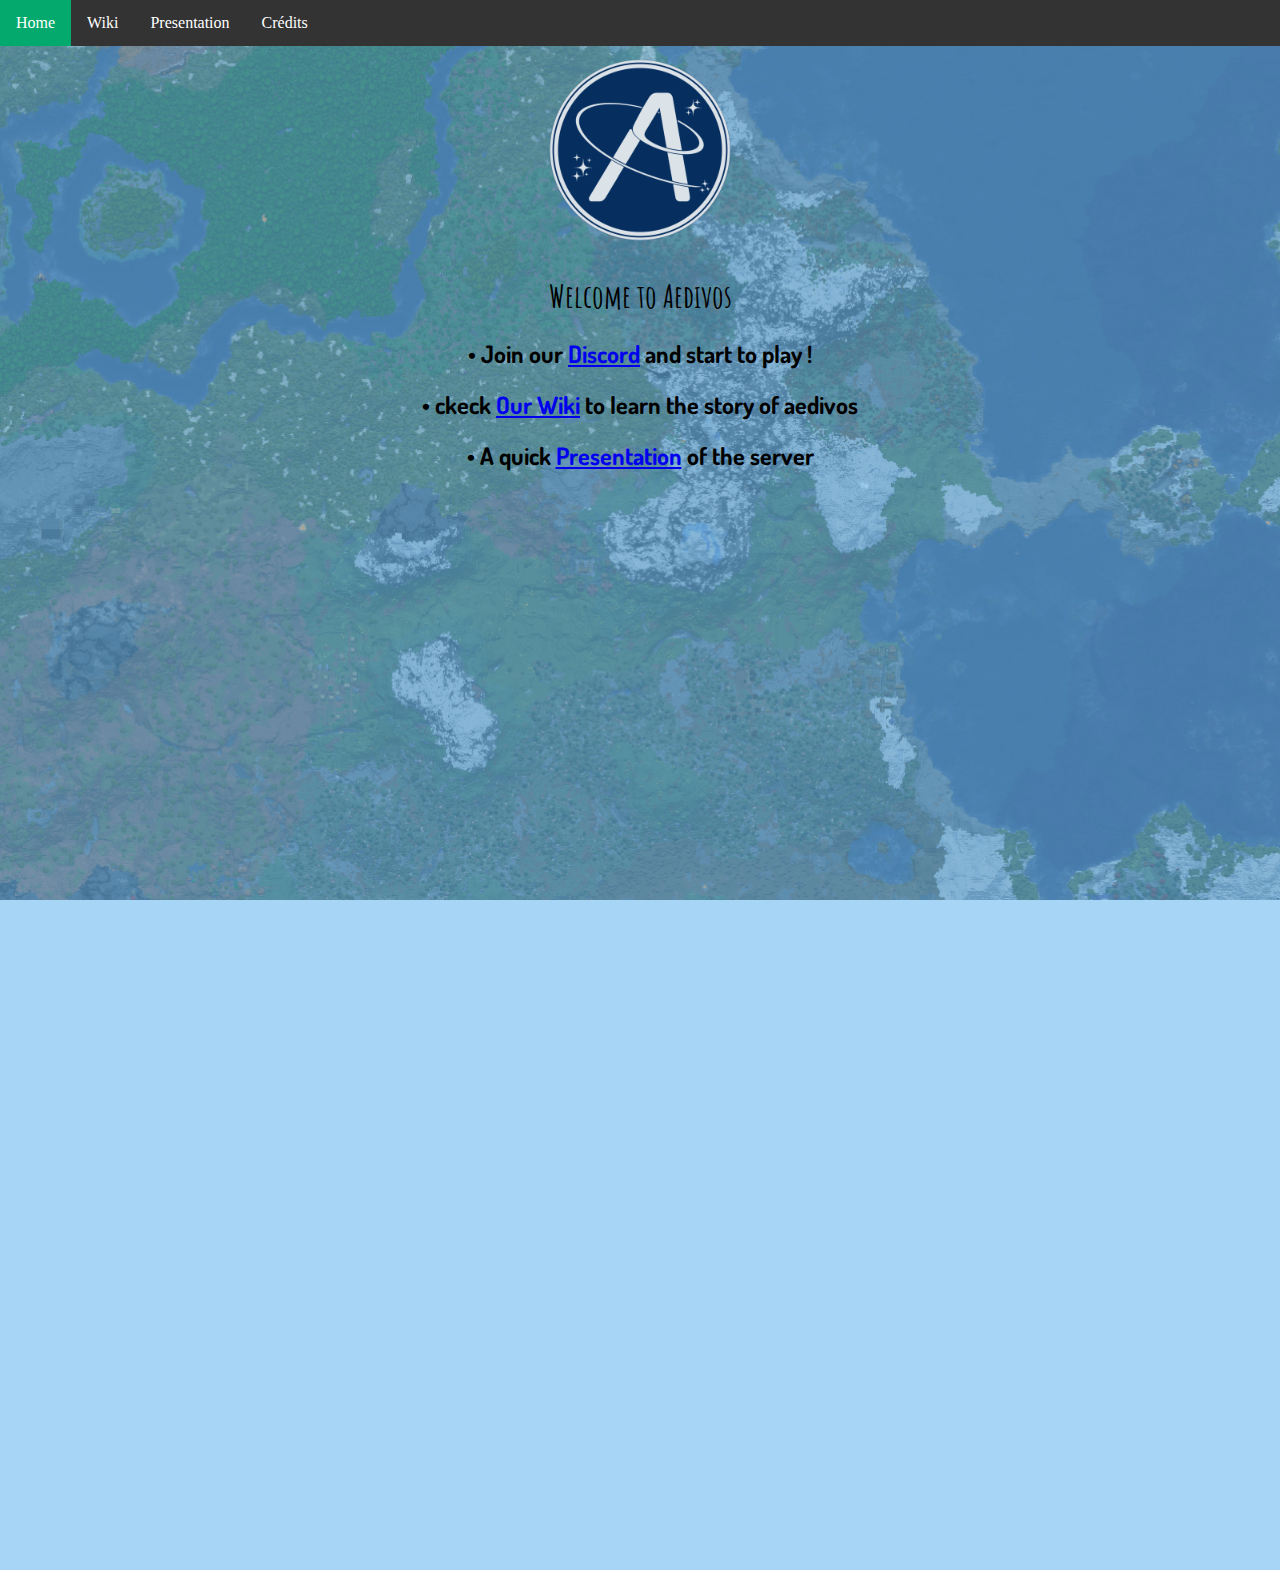
==== website/index.html @ dd6642ff "new files added" ====
<!DOCTYPE html>

<html lang="fr">
<head>
    <title>Aedivos Wiki | Home</title>
    <meta charset="UTF-8">
    <link rel="stylesheet" href="style.css">
    <style>
      @import url('https://fonts.googleapis.com/css2?family=Amatic+SC:wght@400;700&family=Dosis:wght@300&display=swap');
    </style>
</head>
<body>

    <ul>
        <li><a class="active" href="index.html">Home</a></li>
        <li><a href="wiki.html">Wiki</a></li>
        <li><a href="presentation.html">Presentation</a></li>
        <li><a href="credits.html">Crédits</a></li>
    </ul>
      
    <div style="padding:20px;margin-top:30px;background-color:#67b8ee96;height:1500px;">
      <img src="images/aedivos_logo.png" alt="Logo loading Failed" width="200" height="200">
      <h1>Welcome to Aedivos</h1>
      <h2>• Join our <a href="https://discord.gg/Fr4at9u">Discord</a> and start to play !</h2>
      <h2>• ckeck <a href="wiki.html">Our Wiki</a> to learn the story of aedivos</h2>
      <h2>• A quick <a href="résumé.html">Presentation</a> of the server </h2>

</body>
</html>
---- website/style.css ----
body {margin:0;}


/* NAV BAR */
ul {
  list-style-type: none;  
  margin: 0;
  padding: 0;
  overflow: hidden;
  background-color: #333;
  position: fixed;
  top: 0;
  width: 100%;
}

li {
  float: left;
}

li a {
  display: block;
  color: white;
  text-align: center;
  padding: 14px 16px;
  text-decoration: none;
}

li a:hover:not(.active) {
  background-color: #111;
}

.active {
  background-color: #04AA6D;
}

/* NAV BAR */

h1 {
  font-family: 'Amatic SC';
}

h2 {
  font-family: 'Dosis', cursive ;
}

body {
  background-image: url('images/index_background.png');
  background-repeat: no-repeat;
  background-attachment: fixed;
  background-size: cover;
  text-align: center;
}
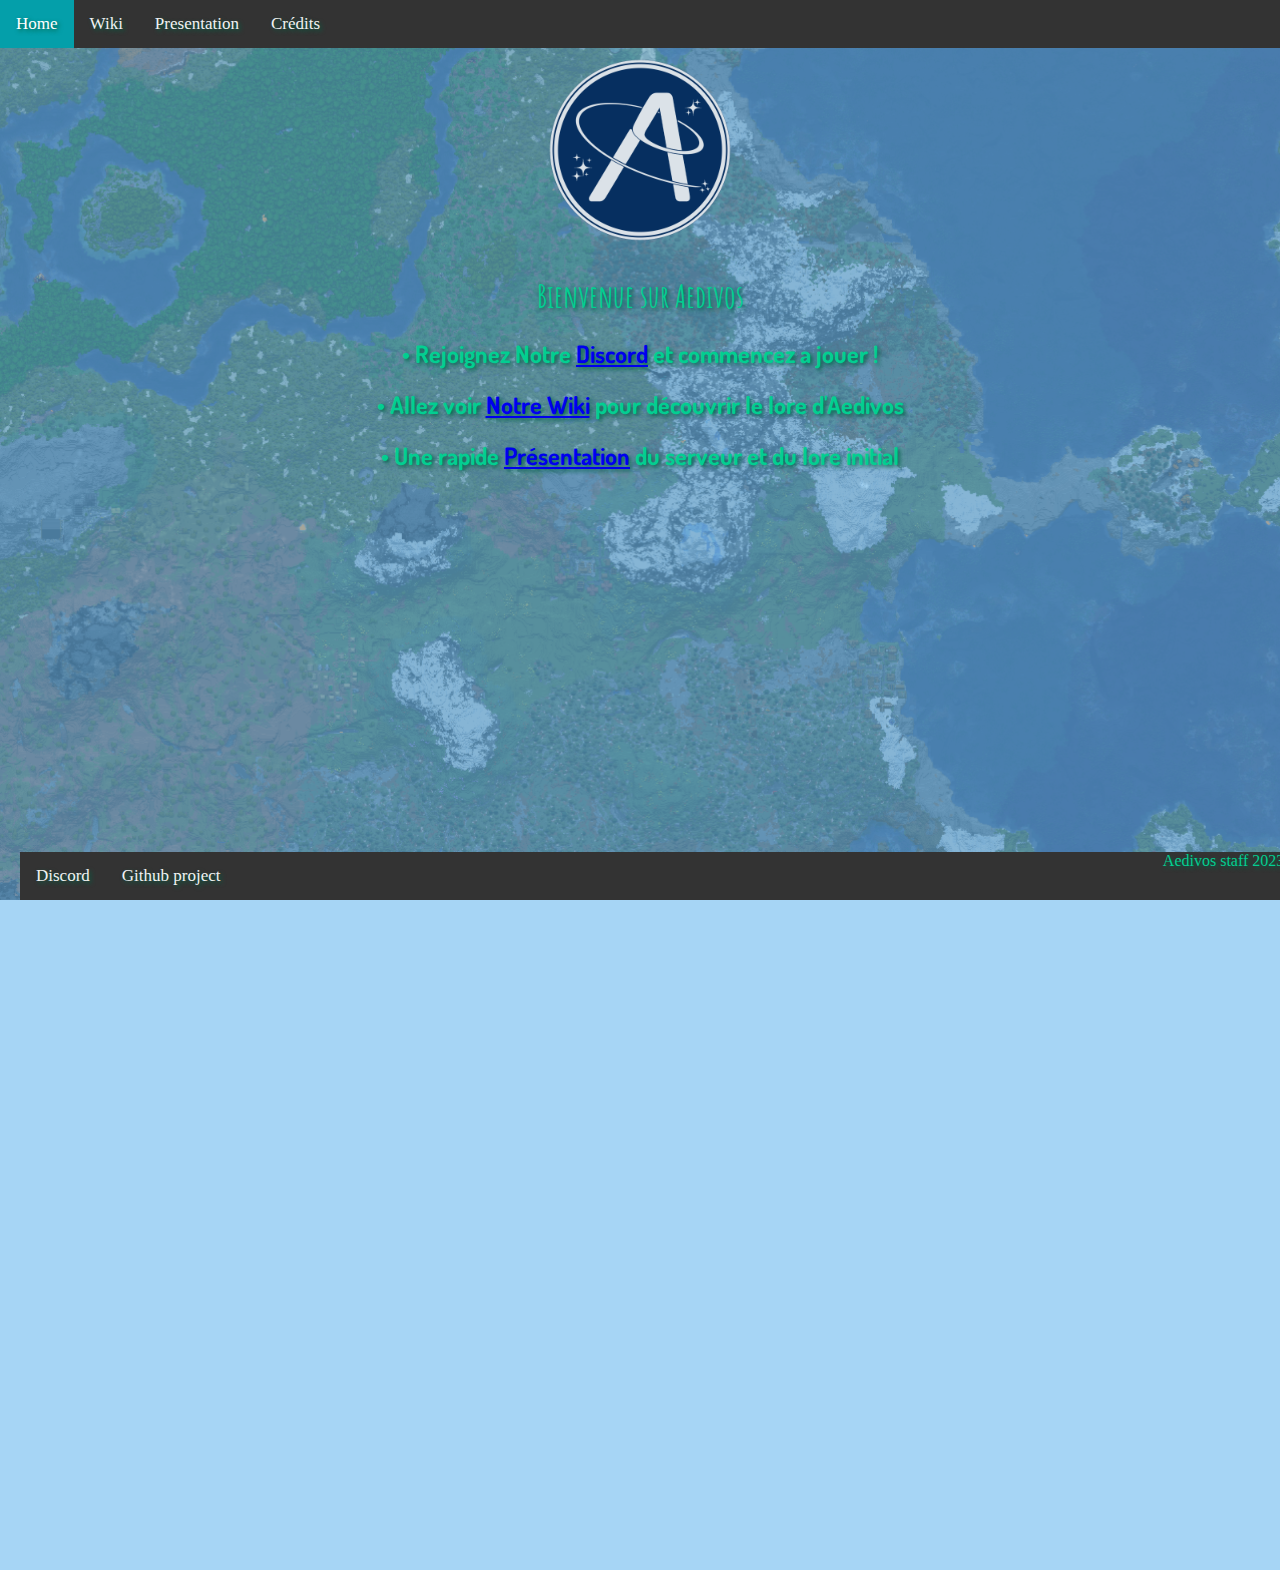
==== commit 325d2030: "Improvements" ====
--- a/website/index.html
+++ b/website/index.html
@@ -11,19 +11,25 @@
 </head>
 <body>
 
-    <ul>
-        <li><a class="active" href="index.html">Home</a></li>
-        <li><a href="wiki.html">Wiki</a></li>
-        <li><a href="presentation.html">Presentation</a></li>
-        <li><a href="credits.html">Crédits</a></li>
-    </ul>
+    <div class="top">
+        <a class="active" href="index.html">Home</a>
+        <a href="wiki.html">Wiki</a>
+        <a href="presentation.html">Presentation</a>
+        <a href="credits.html">Crédits</a>
+    </div>
       
     <div style="padding:20px;margin-top:30px;background-color:#67b8ee96;height:1500px;">
       <img src="images/aedivos_logo.png" alt="Logo loading Failed" width="200" height="200">
-      <h1>Welcome to Aedivos</h1>
-      <h2>• Join our <a href="https://discord.gg/Fr4at9u">Discord</a> and start to play !</h2>
-      <h2>• ckeck <a href="wiki.html">Our Wiki</a> to learn the story of aedivos</h2>
-      <h2>• A quick <a href="résumé.html">Presentation</a> of the server </h2>
+      <h1>Bienvenue sur Aedivos</h1>
+      <h2>• Rejoignez Notre <a href="https://discord.gg/Fr4at9u">Discord</a> et commencez a jouer !</h2>
+      <h2>• Allez voir <a href="wiki.html">Notre Wiki</a> pour découvrir le lore d'Aedivos</h2>
+      <h2>• Une rapide <a href="résumé.html">Présentation</a> du serveur et du lore initial </h2>
 
+
+      <div class="bottom">
+        <a href="https://discord.gg/Fr4at9u">Discord</a>
+        <a href="https://github.com/TheWarior73/Aedivos-wiki">Github project</a>
+        <div class="tm">Aedivos staff 2023™</div>
+      </div>
 </body>
 </html>--- a/website/style.css
+++ b/website/style.css
@@ -2,7 +2,7 @@
 
 
 /* NAV BAR */
-ul {
+.top {
   list-style-type: none;  
   margin: 0;
   padding: 0;
@@ -13,16 +13,19 @@
   width: 100%;
 }
 
-li {
-  float: left;
+.top a {
+    float: left;
+    display: block;
+    color: #f2f2f2;
+    text-align: center;
+    padding: 14px 16px;
+    text-decoration: none;
+    font-size: 17px;
 }
 
-li a {
-  display: block;
+.top a:hover {
+  background-color: #049faa;
   color: white;
-  text-align: center;
-  padding: 14px 16px;
-  text-decoration: none;
 }
 
 li a:hover:not(.active) {
@@ -30,10 +33,12 @@
 }
 
 .active {
-  background-color: #04AA6D;
+  background-color: #049faa;
 }
 
-/* NAV BAR */
+/* END NAV BAR */
+
+/* STYLING */
 
 h1 {
   font-family: 'Amatic SC';
@@ -49,4 +54,66 @@
   background-attachment: fixed;
   background-size: cover;
   text-align: center;
-}+  color: #03ce91;
+  text-shadow: 2px 2px 4px #016346;
+}
+
+h3 {
+  font-family: 'Dosis', cursive ;
+}
+
+.lore {
+  color: #51d3df;
+}
+
+/* END STYLING */
+
+/* EPERIMENTAL FEATURE
+
+.lore :hover {  
+  background-color: #0163467e;
+  text-align: center;
+  width:fit-content;
+  margin: 0 auto;
+  border-radius:1em;
+}
+
+*/
+
+/*  BOTTOM NAVBAR */
+
+/* Place the navbar at the bottom of the page, and make it stick */
+.bottom {
+  list-style-type: none;  
+  margin: 0;
+  padding: 0;
+  overflow: hidden;
+  background-color: #333;
+  position: fixed;
+  bottom: 0;
+  width: 100%;
+}
+
+/* Styled links */
+.bottom a {
+  float: left;
+  display: block;
+  color: #f2f2f2;
+  text-align: center;
+  padding: 14px 16px;
+  text-decoration: none;
+  font-size: 17px;
+}
+
+/* links color when hovered */
+.bottom a:hover {
+  background-color: #049faa;
+  color: white;
+}
+
+.tm {
+  display: flex;
+  justify-content: right;
+}
+
+/* END BOTTOM NAVBAR */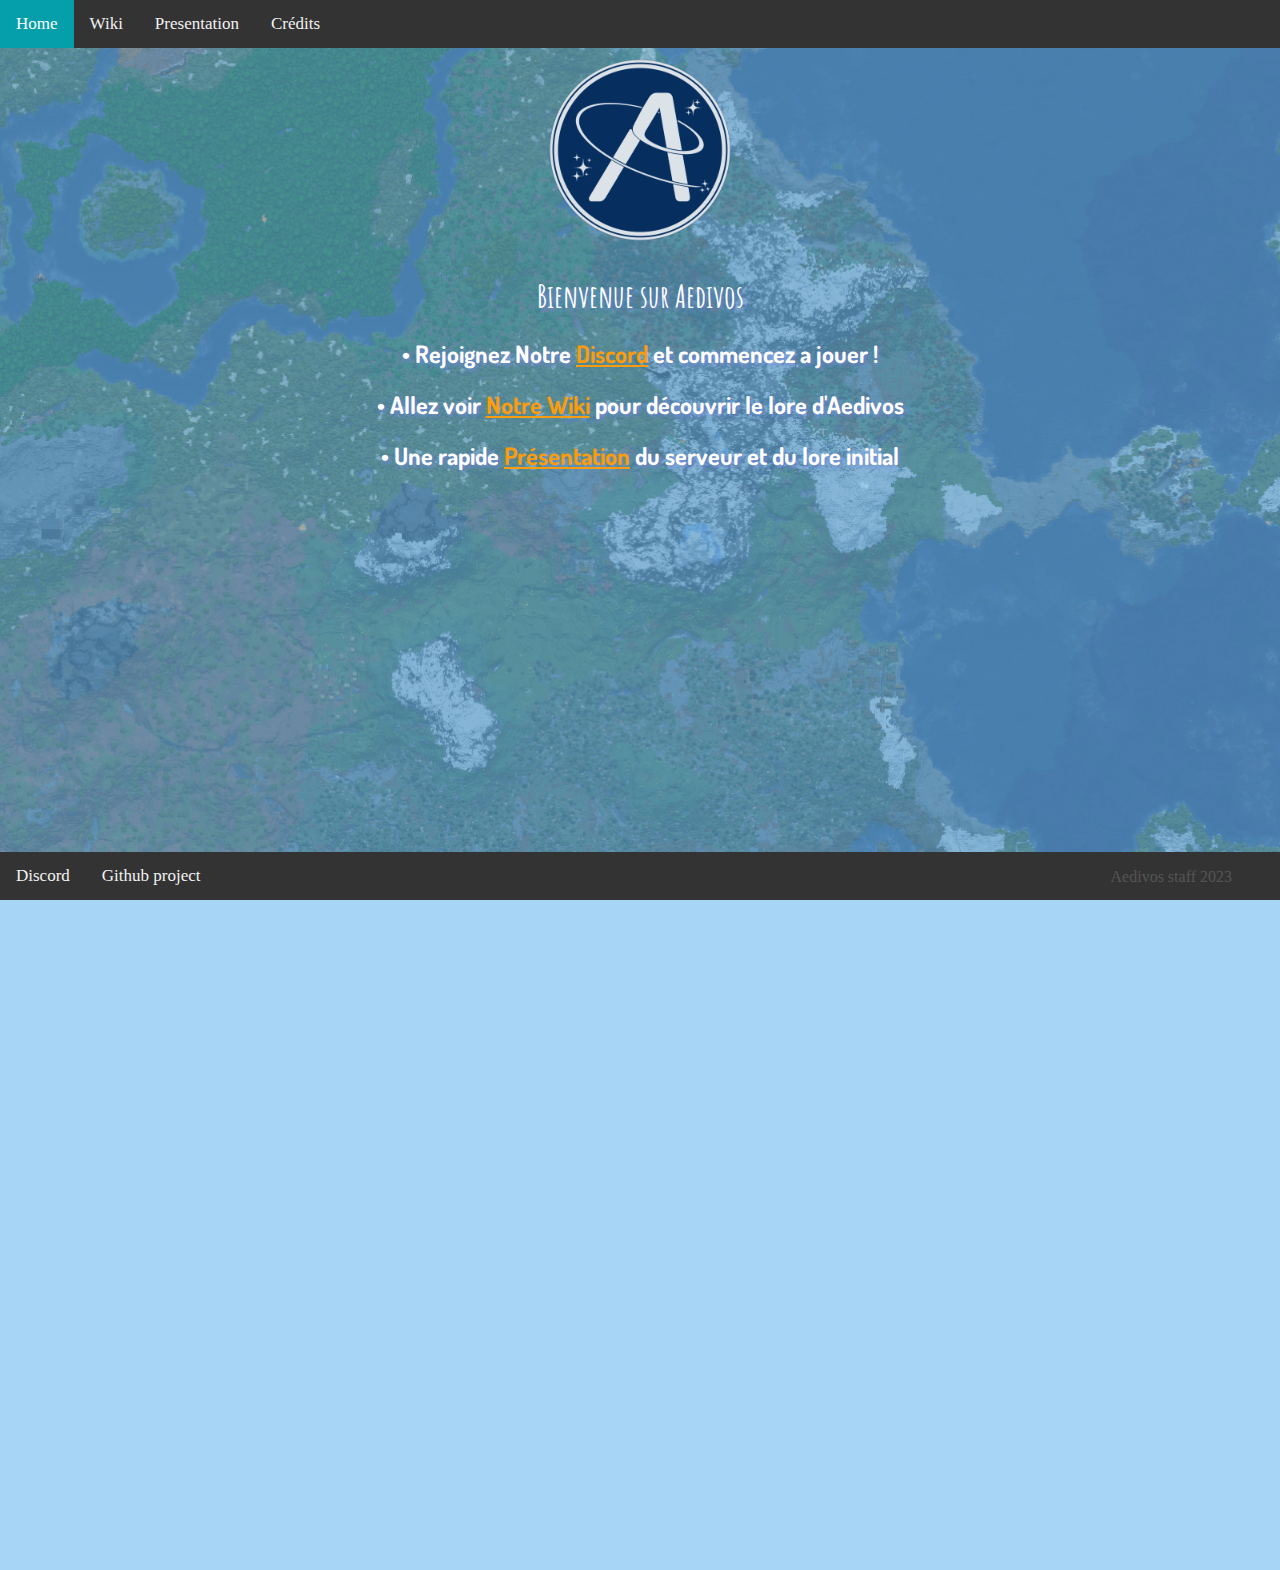
==== commit e0101174: "QOL improvements" ====
--- a/website/index.html
+++ b/website/index.html
@@ -24,12 +24,12 @@
       <h2>• Rejoignez Notre <a href="https://discord.gg/Fr4at9u">Discord</a> et commencez a jouer !</h2>
       <h2>• Allez voir <a href="wiki.html">Notre Wiki</a> pour découvrir le lore d'Aedivos</h2>
       <h2>• Une rapide <a href="résumé.html">Présentation</a> du serveur et du lore initial </h2>
+    </div>
 
-
-      <div class="bottom">
+    <div class="bottom">
         <a href="https://discord.gg/Fr4at9u">Discord</a>
         <a href="https://github.com/TheWarior73/Aedivos-wiki">Github project</a>
-        <div class="tm">Aedivos staff 2023™</div>
-      </div>
+        <div class="tm">Aedivos staff 2023</div>
+    </div>
 </body>
 </html>--- a/website/style.css
+++ b/website/style.css
@@ -54,17 +54,19 @@
   background-attachment: fixed;
   background-size: cover;
   text-align: center;
-  color: #03ce91;
-  text-shadow: 2px 2px 4px #016346;
+  color: #ffffff;
+  text-shadow: 2px 2px 4px #7289da ;
+}
+
+body a {
+  color: rgb(250, 156, 14);
+  text-shadow: none;
 }
 
 h3 {
   font-family: 'Dosis', cursive ;
 }
 
-.lore {
-  color: #51d3df;
-}
 
 /* END STYLING */
 
@@ -84,14 +86,11 @@
 
 /* Place the navbar at the bottom of the page, and make it stick */
 .bottom {
-  list-style-type: none;  
-  margin: 0;
-  padding: 0;
-  overflow: hidden;
   background-color: #333;
   position: fixed;
   bottom: 0;
   width: 100%;
+  left: 0px;
 }
 
 /* Styled links */
@@ -114,6 +113,10 @@
 .tm {
   display: flex;
   justify-content: right;
+  margin-top: 1em;
+  padding-right: 3em;
+  color: #555555;
+  text-shadow: none;
 }
 
 /* END BOTTOM NAVBAR */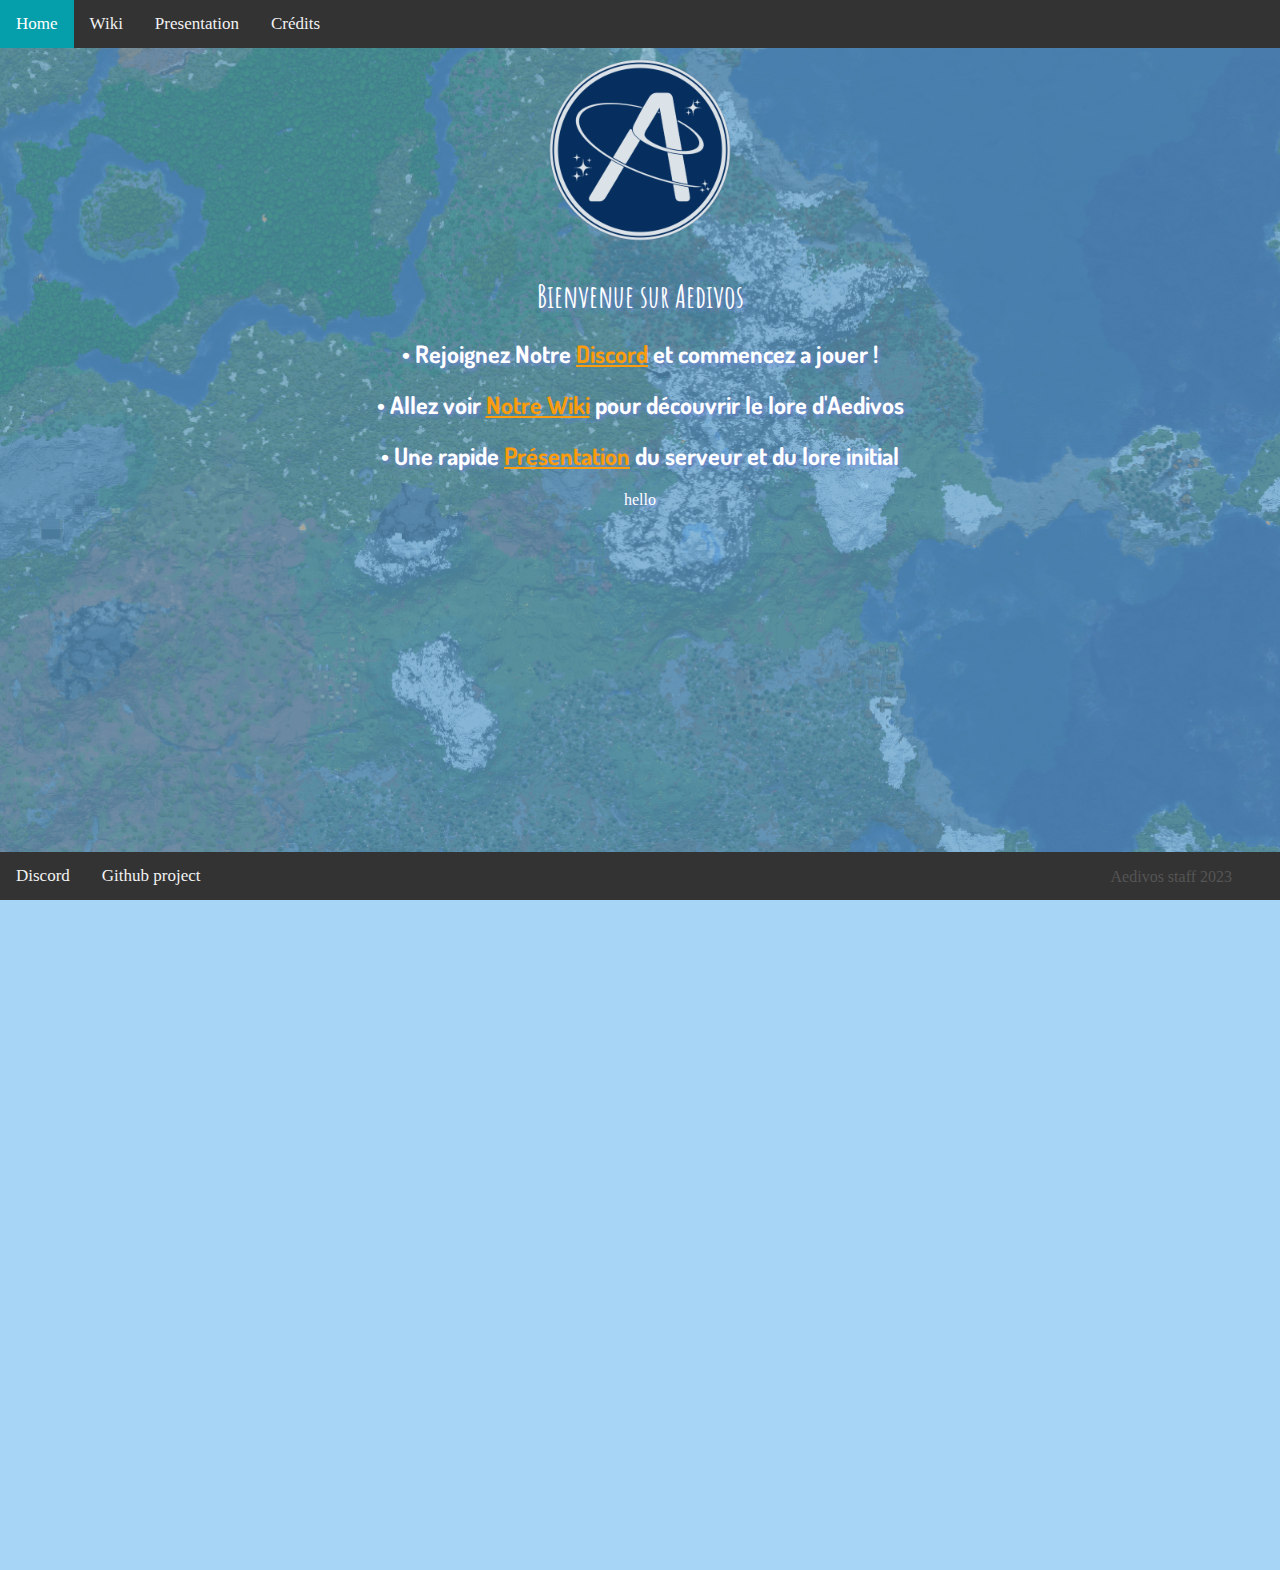
==== commit 899a85d4: "Update index.html" ====
--- a/website/index.html
+++ b/website/index.html
@@ -24,6 +24,7 @@
       <h2>• Rejoignez Notre <a href="https://discord.gg/Fr4at9u">Discord</a> et commencez a jouer !</h2>
       <h2>• Allez voir <a href="wiki.html">Notre Wiki</a> pour découvrir le lore d'Aedivos</h2>
       <h2>• Une rapide <a href="résumé.html">Présentation</a> du serveur et du lore initial </h2>
+      hello
     </div>
 
     <div class="bottom">
--- a/website/style.css
+++ b/website/style.css
@@ -70,17 +70,6 @@
 
 /* END STYLING */
 
-/* EPERIMENTAL FEATURE
-
-.lore :hover {  
-  background-color: #0163467e;
-  text-align: center;
-  width:fit-content;
-  margin: 0 auto;
-  border-radius:1em;
-}
-
-*/
 
 /*  BOTTOM NAVBAR */
 
@@ -119,4 +108,4 @@
   text-shadow: none;
 }
 
-/* END BOTTOM NAVBAR */+/* END BOTTOM NAVBAR */
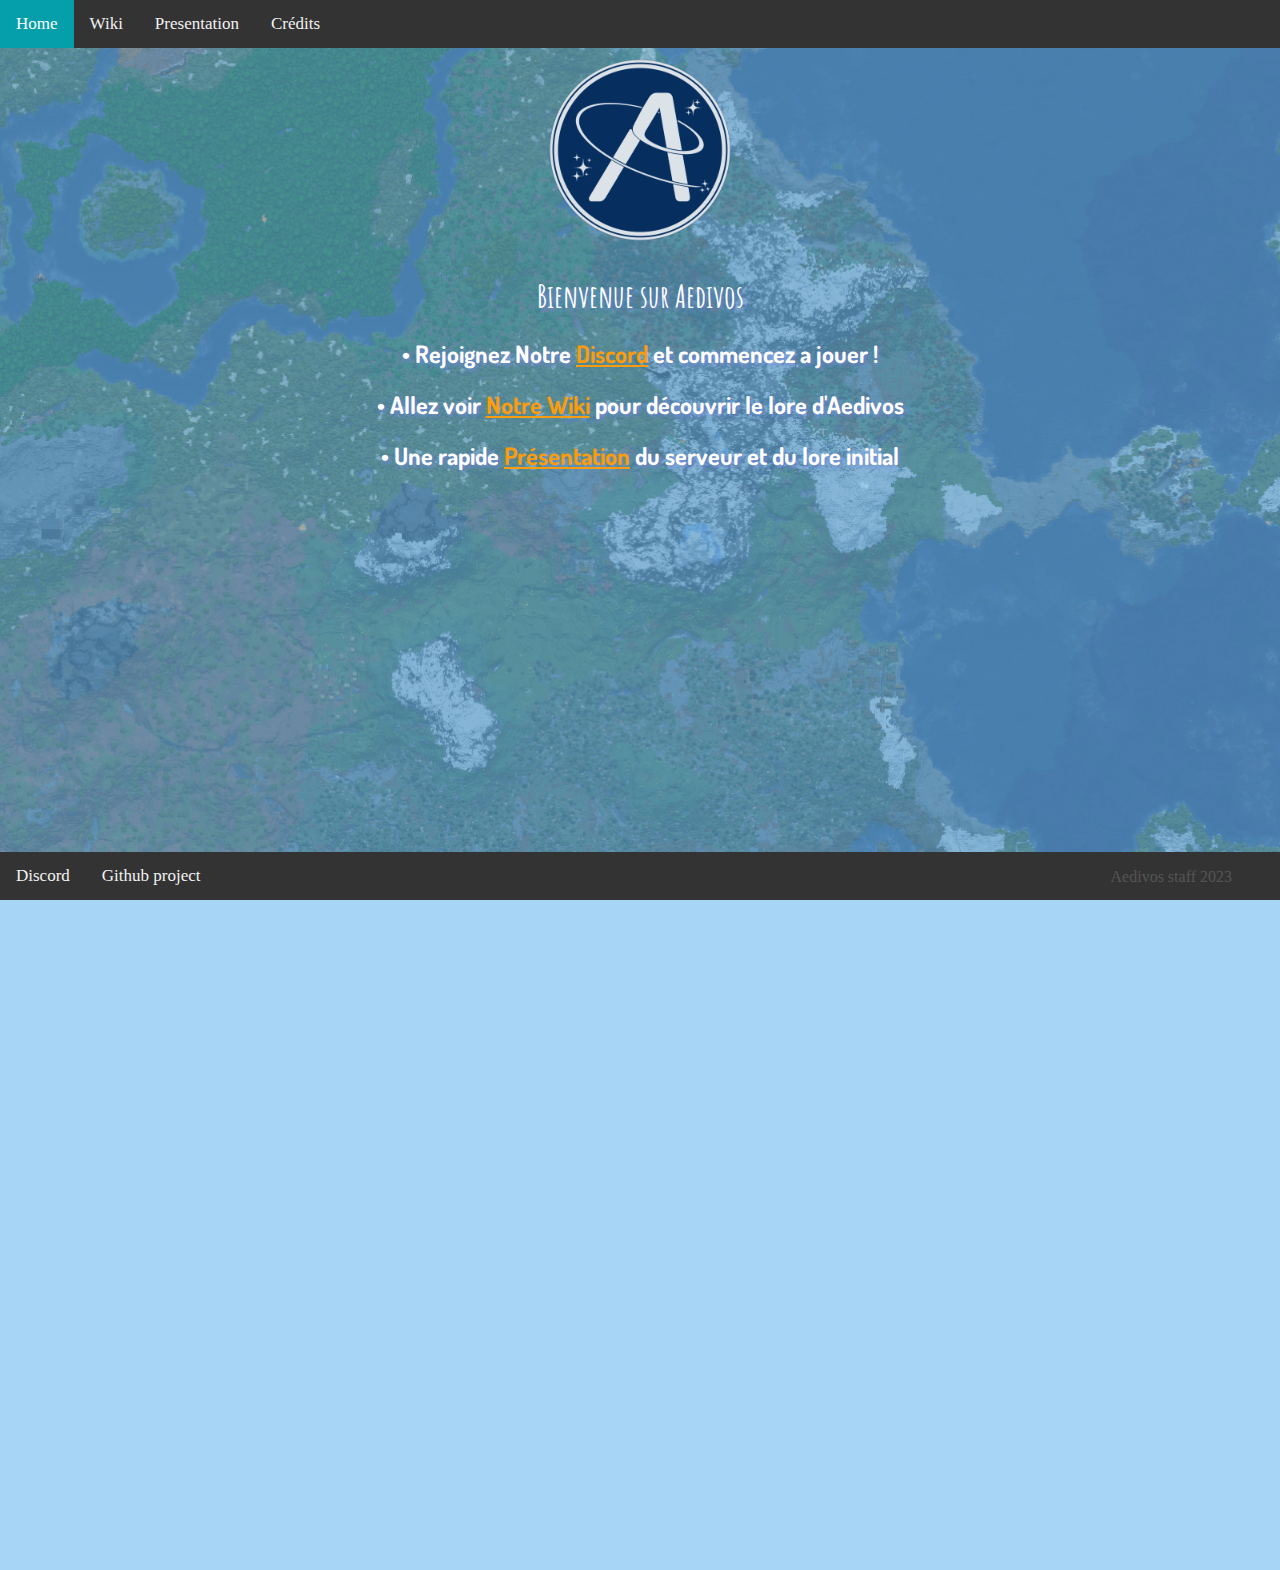
==== commit e3a9d525: "Update index.html" ====
--- a/website/index.html
+++ b/website/index.html
@@ -24,7 +24,6 @@
       <h2>• Rejoignez Notre <a href="https://discord.gg/Fr4at9u">Discord</a> et commencez a jouer !</h2>
       <h2>• Allez voir <a href="wiki.html">Notre Wiki</a> pour découvrir le lore d'Aedivos</h2>
       <h2>• Une rapide <a href="résumé.html">Présentation</a> du serveur et du lore initial </h2>
-      hello
     </div>
 
     <div class="bottom">
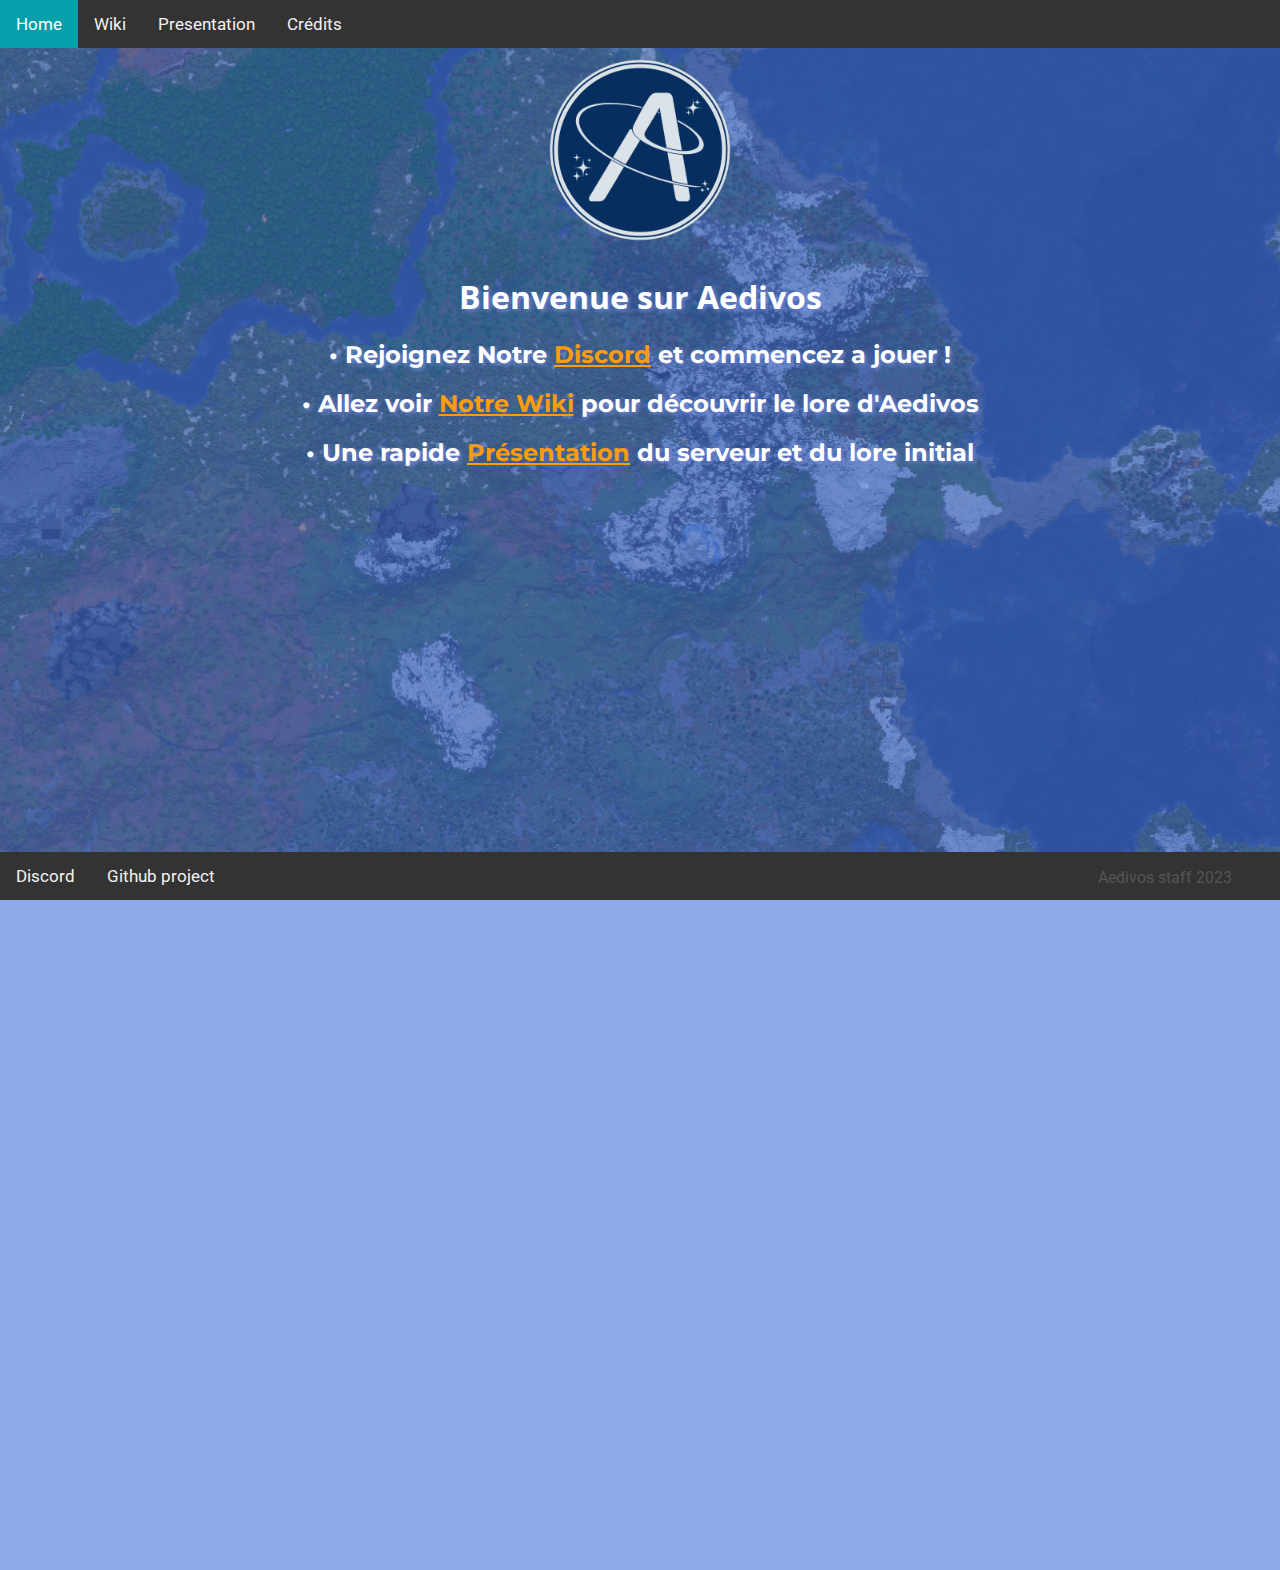
==== commit 5600ab85: "Organised Folders" ====
--- a/website/index.html
+++ b/website/index.html
@@ -1,29 +1,29 @@
 <!DOCTYPE html>
-
 <html lang="fr">
 <head>
     <title>Aedivos Wiki | Home</title>
     <meta charset="UTF-8">
-    <link rel="stylesheet" href="style.css">
+    <link rel="stylesheet" href="global/style.css">
     <style>
-      @import url('https://fonts.googleapis.com/css2?family=Amatic+SC:wght@400;700&family=Dosis:wght@300&display=swap');
+      @import url('https://fonts.googleapis.com/css2?family=Montserrat&family=Open+Sans:wght@500&family=Roboto:wght@300&display=swap');
     </style>
 </head>
 <body>
 
     <div class="top">
-        <a class="active" href="index.html">Home</a>
-        <a href="wiki.html">Wiki</a>
-        <a href="presentation.html">Presentation</a>
-        <a href="credits.html">Crédits</a>
+      <a class="active" href="index.html">Home</a>
+      <a href="wiki.html">Wiki</a>
+      <a href="presentation.html">Presentation</a>
+      <a href="credits.html">Crédits</a>
     </div>
       
-    <div style="padding:20px;margin-top:30px;background-color:#67b8ee96;height:1500px;">
-      <img src="images/aedivos_logo.png" alt="Logo loading Failed" width="200" height="200">
+    <div style="padding:20px;margin-top:30px;background-color:#3d6eda96;height:1500px;">
+      <img src="global/images/aedivos_logo.png" alt="Logo loading Failed" width="200" height="200">
       <h1>Bienvenue sur Aedivos</h1>
       <h2>• Rejoignez Notre <a href="https://discord.gg/Fr4at9u">Discord</a> et commencez a jouer !</h2>
       <h2>• Allez voir <a href="wiki.html">Notre Wiki</a> pour découvrir le lore d'Aedivos</h2>
-      <h2>• Une rapide <a href="résumé.html">Présentation</a> du serveur et du lore initial </h2>
+      <h2>• Une rapide <a href="presentation.html">Présentation</a> du serveur et du lore initial </h2>
+      <iframe src="https://discord.com/widget?id=685888178552700975&theme=dark" width="350" height="500" allowtransparency="true" frameborder="0" sandbox="allow-popups allow-popups-to-escape-sandbox allow-same-origin allow-scripts" class="discord"></iframe>
     </div>
 
     <div class="bottom">
--- a/website/global/style.css
+++ b/website/global/style.css
@@ -0,0 +1,121 @@
+body {margin:0;}
+
+
+/* NAV BAR */
+.top {
+  list-style-type: none;  
+  margin: 0;
+  padding: 0;
+  overflow: hidden;
+  background-color: #333;
+  position: fixed;
+  top: 0;
+  width: 100%;
+  font-family: 'Roboto', sans-serif;
+}
+
+.top a {
+    float: left;
+    display: block;
+    color: #f2f2f2;
+    text-align: center;
+    padding: 14px 16px;
+    text-decoration: none;
+    font-size: 17px;
+}
+
+.top a:hover {
+  background-color: #049faa;
+  color: white;
+}
+
+li a:hover:not(.active) {
+  background-color: #111;
+}
+
+.active {
+  background-color: #049faa;
+}
+
+/* END NAV BAR */
+
+/* STYLING */
+
+h1 {
+  font-family: 'Open Sans', sans-serif;
+}
+
+h2 {
+  font-family: 'Montserrat', sans-serif;
+}
+
+.presentation {
+  font-size: small;
+}
+
+body {
+  background-image: url('images/index_background.png');
+  background-repeat: no-repeat;
+  background-attachment: fixed;
+  background-size: cover;
+  text-align: center;
+  color: #ffffff;
+  text-shadow: 2px 2px 4px #7289da ;
+}
+
+body a {
+  color: rgb(250, 156, 14);
+  text-shadow: none;
+}
+
+h3 {
+  font-family: 'Dosis', cursive ;
+}
+
+
+.discord {
+  display: inline-block;
+}
+
+/* END STYLING */
+
+
+/*  BOTTOM NAVBAR */
+
+/* Place the navbar at the bottom of the page, and make it stick */
+.bottom {
+  background-color: #333;
+  position: fixed;
+  bottom: 0;
+  width: 100%;
+  left: 0px;
+  font-family: 'Roboto', sans-serif;
+}
+
+/* Styled links */
+.bottom a {
+  float: left;
+  display: block;
+  color: #f2f2f2;
+  text-align: center;
+  padding: 14px 16px;
+  text-decoration: none;
+  font-size: 17px;
+}
+
+/* links color when hovered */
+.bottom a:hover {
+  background-color: #049faa;
+  color: white;
+}
+
+.tm {
+  display: flex;
+  justify-content: right;
+  margin-top: 1em;
+  padding-right: 3em;
+  color: #555555;
+  text-shadow: none;
+}
+
+/* END BOTTOM NAVBAR */
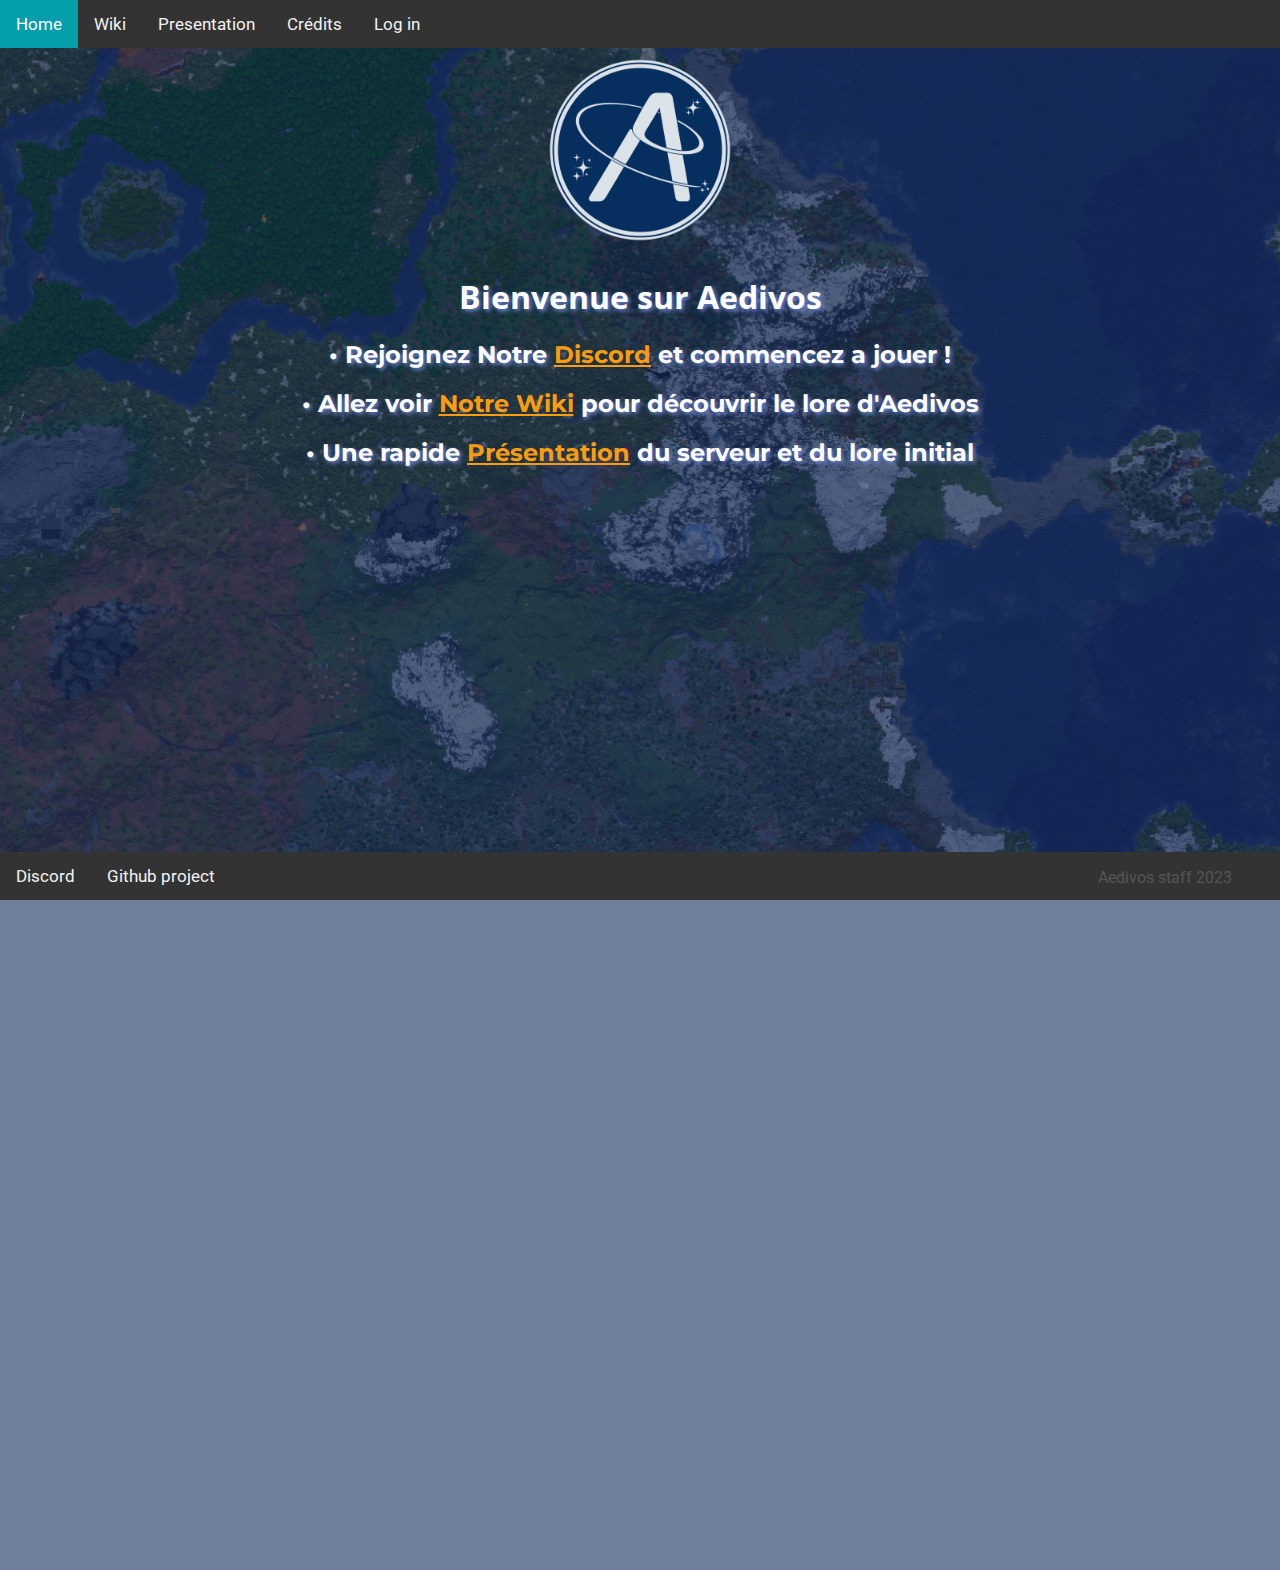
==== commit cdec715a: "Created a login/signup page + additional changes" ====
--- a/website/index.html
+++ b/website/index.html
@@ -15,15 +15,16 @@
       <a href="wiki.html">Wiki</a>
       <a href="presentation.html">Presentation</a>
       <a href="credits.html">Crédits</a>
+      <a href="Login.html" id="loginbutton">Log in</a>
     </div>
       
-    <div style="padding:20px;margin-top:30px;background-color:#3d6eda96;height:1500px;">
+    <div style="padding:20px;margin-top:30px;background-color:#0e265a96;height:1500px;">
       <img src="global/images/aedivos_logo.png" alt="Logo loading Failed" width="200" height="200">
       <h1>Bienvenue sur Aedivos</h1>
       <h2>• Rejoignez Notre <a href="https://discord.gg/Fr4at9u">Discord</a> et commencez a jouer !</h2>
       <h2>• Allez voir <a href="wiki.html">Notre Wiki</a> pour découvrir le lore d'Aedivos</h2>
       <h2>• Une rapide <a href="presentation.html">Présentation</a> du serveur et du lore initial </h2>
-      <iframe src="https://discord.com/widget?id=685888178552700975&theme=dark" width="350" height="500" allowtransparency="true" frameborder="0" sandbox="allow-popups allow-popups-to-escape-sandbox allow-same-origin allow-scripts" class="discord"></iframe>
+      
     </div>
 
     <div class="bottom">
--- a/website/global/style.css
+++ b/website/global/style.css
@@ -2,6 +2,7 @@
 
 
 /* NAV BAR */
+
 .top {
   list-style-type: none;  
   margin: 0;
@@ -36,6 +37,7 @@
 .active {
   background-color: #049faa;
 }
+
 
 /* END NAV BAR */
 
@@ -73,9 +75,6 @@
 }
 
 
-.discord {
-  display: inline-block;
-}
 
 /* END STYLING */
 
